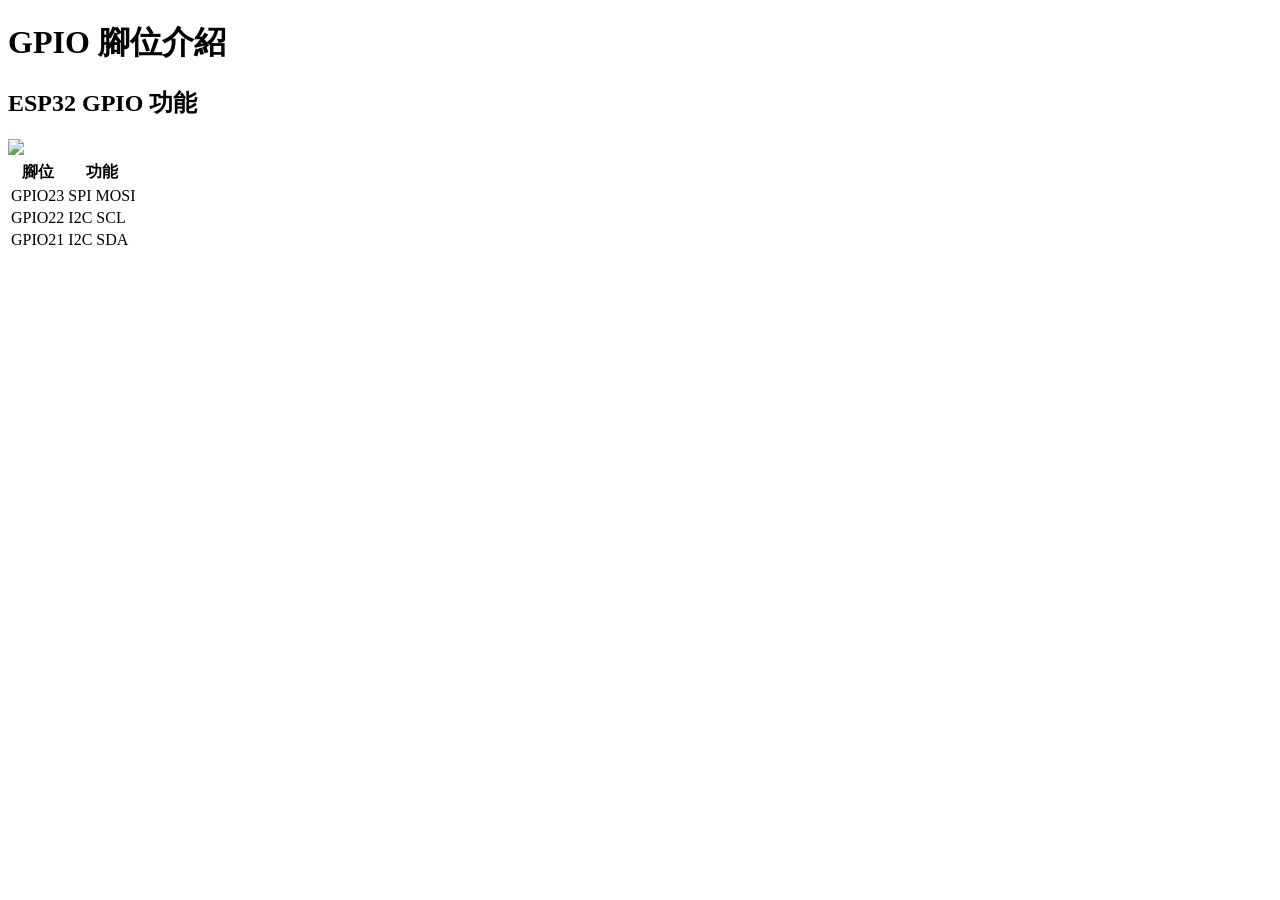
==== gpio.html @ 0bbd9760 "Create gpio.html" ====
<!DOCTYPE html>
<html lang="zh-Hant">
<head>
    <meta charset="UTF-8">
    <title>GPIO 腳位介紹</title>
    <link rel="stylesheet" href="css/style.css">
</head>

<body>

<header>
    <h1>GPIO 腳位介紹</h1>
</header>

<section class="content">

    <h2>ESP32 GPIO 功能</h2>

    <img src="images/pinout.png">

    <table>

        <tr>
            <th>腳位</th>
            <th>功能</th>
        </tr>

        <tr>
            <td>GPIO23</td>
            <td>SPI MOSI</td>
        </tr>

        <tr>
            <td>GPIO22</td>
            <td>I2C SCL</td>
        </tr>

        <tr>
            <td>GPIO21</td>
            <td>I2C SDA</td>
        </tr>

    </table>

</section>

</body>
</html>
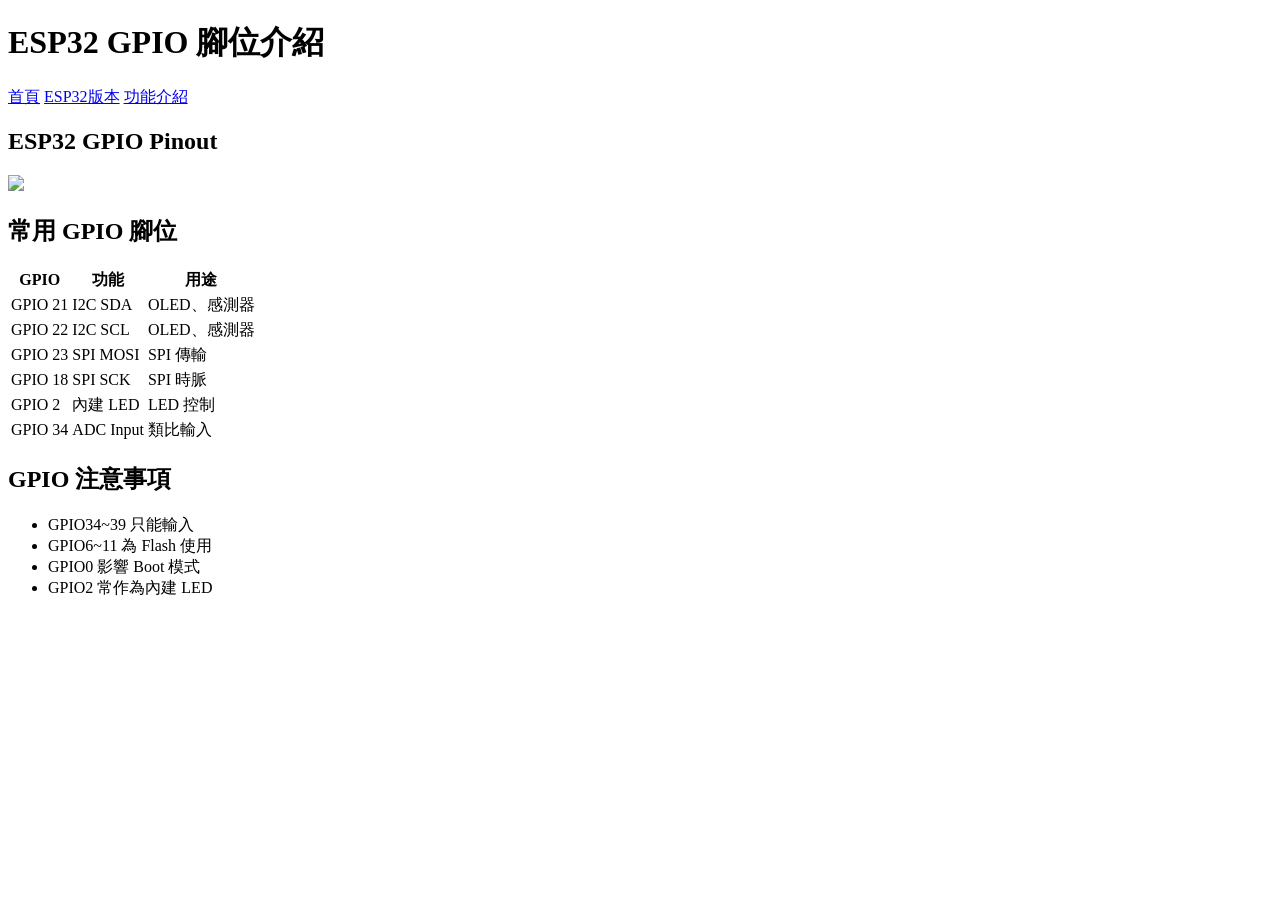
==== commit 026bad20: "Update gpio.html" ====
--- a/gpio.html
+++ b/gpio.html
@@ -1,46 +1,90 @@
 <!DOCTYPE html>
 <html lang="zh-Hant">
+
 <head>
     <meta charset="UTF-8">
-    <title>GPIO 腳位介紹</title>
+    <meta name="viewport" content="width=device-width, initial-scale=1.0">
+    <title>ESP32 GPIO 腳位介紹</title>
+
     <link rel="stylesheet" href="css/style.css">
 </head>
 
 <body>
 
 <header>
-    <h1>GPIO 腳位介紹</h1>
+
+    <h1>ESP32 GPIO 腳位介紹</h1>
+
+    <nav>
+        <a href="index.html">首頁</a>
+        <a href="versions.html">ESP32版本</a>
+        <a href="features.html">功能介紹</a>
+    </nav>
+
 </header>
 
 <section class="content">
 
-    <h2>ESP32 GPIO 功能</h2>
+    <h2>ESP32 GPIO Pinout</h2>
 
     <img src="images/pinout.png">
+
+    <h2>常用 GPIO 腳位</h2>
 
     <table>
 
         <tr>
-            <th>腳位</th>
+            <th>GPIO</th>
             <th>功能</th>
+            <th>用途</th>
         </tr>
 
         <tr>
-            <td>GPIO23</td>
-            <td>SPI MOSI</td>
+            <td>GPIO 21</td>
+            <td>I2C SDA</td>
+            <td>OLED、感測器</td>
         </tr>
 
         <tr>
-            <td>GPIO22</td>
+            <td>GPIO 22</td>
             <td>I2C SCL</td>
+            <td>OLED、感測器</td>
         </tr>
 
         <tr>
-            <td>GPIO21</td>
-            <td>I2C SDA</td>
+            <td>GPIO 23</td>
+            <td>SPI MOSI</td>
+            <td>SPI 傳輸</td>
+        </tr>
+
+        <tr>
+            <td>GPIO 18</td>
+            <td>SPI SCK</td>
+            <td>SPI 時脈</td>
+        </tr>
+
+        <tr>
+            <td>GPIO 2</td>
+            <td>內建 LED</td>
+            <td>LED 控制</td>
+        </tr>
+
+        <tr>
+            <td>GPIO 34</td>
+            <td>ADC Input</td>
+            <td>類比輸入</td>
         </tr>
 
     </table>
+
+    <h2>GPIO 注意事項</h2>
+
+    <ul>
+        <li>GPIO34~39 只能輸入</li>
+        <li>GPIO6~11 為 Flash 使用</li>
+        <li>GPIO0 影響 Boot 模式</li>
+        <li>GPIO2 常作為內建 LED</li>
+    </ul>
 
 </section>
 
